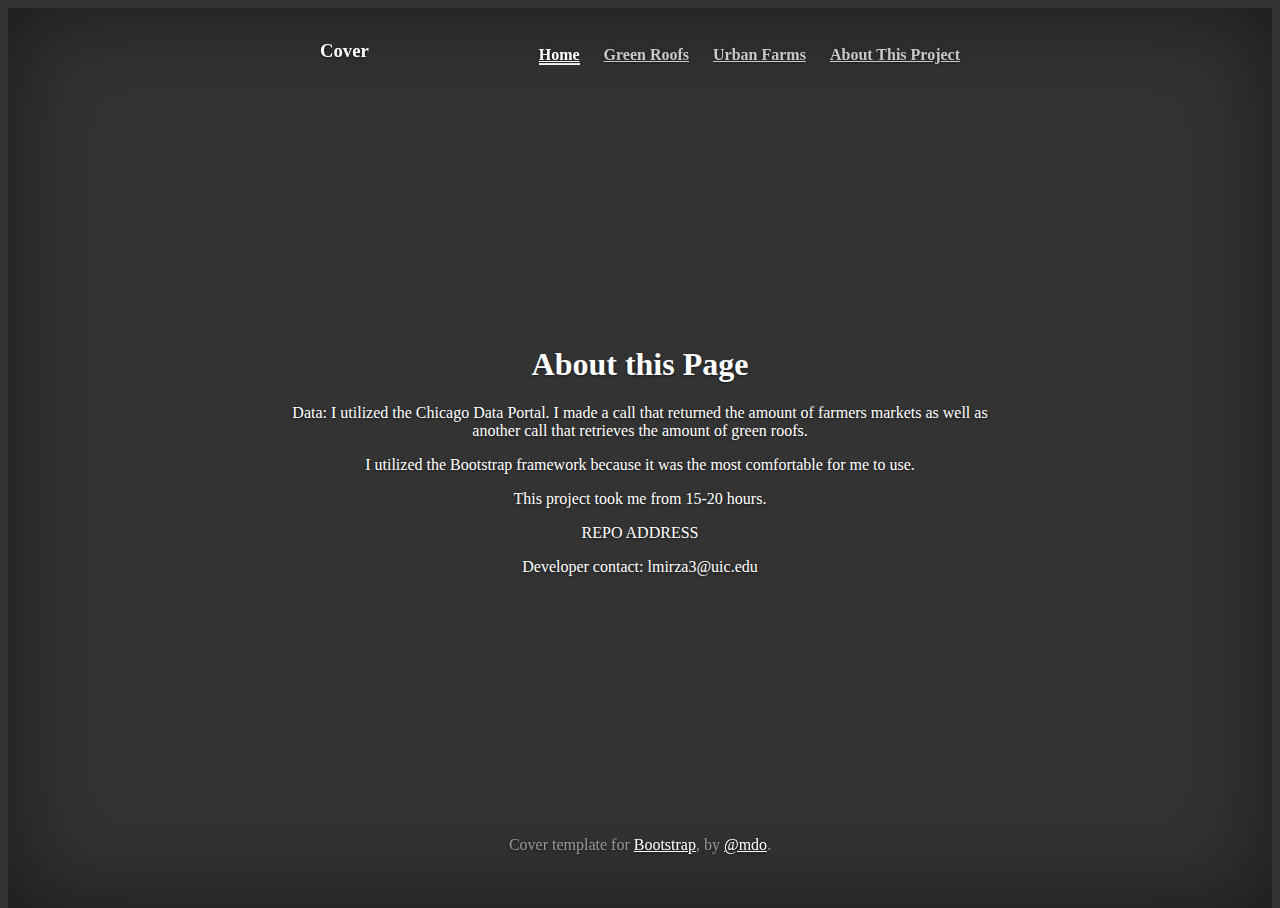
==== about.html @ f07bc69a "add composer.json for PHP app detection" ====
<!DOCTYPE html>
<html lang="en">
  <head>
    <meta charset="utf-8">
    <meta http-equiv="X-UA-Compatible" content="IE=edge">
    <meta name="viewport" content="width=device-width, initial-scale=1">
    <!-- The above 3 meta tags *must* come first in the head; any other head content must come *after* these tags -->
    <meta name="description" content="">
    <meta name="author" content="">
    <link rel="icon" href="../../favicon.ico">

    <title>Cover Template for Bootstrap</title>

    <!-- Bootstrap core CSS -->
    <link href="../../dist/css/bootstrap.min.css" rel="stylesheet">

    <!-- IE10 viewport hack for Surface/desktop Windows 8 bug -->
    <link href="../../assets/css/ie10-viewport-bug-workaround.css" rel="stylesheet">

    <!-- Custom styles for this template -->
    <link href="cover.css" rel="stylesheet">

    <!-- Just for debugging purposes. Don't actually copy these 2 lines! -->
    <!--[if lt IE 9]><script src="../../assets/js/ie8-responsive-file-warning.js"></script><![endif]-->
    <script src="../../assets/js/ie-emulation-modes-warning.js"></script>

    <!-- HTML5 shim and Respond.js for IE8 support of HTML5 elements and media queries -->
    <!--[if lt IE 9]>
      <script src="https://oss.maxcdn.com/html5shiv/3.7.3/html5shiv.min.js"></script>
      <script src="https://oss.maxcdn.com/respond/1.4.2/respond.min.js"></script>
    <![endif]-->
  </head>

  <body>

    <div class="site-wrapper">

      <div class="site-wrapper-inner">

        <div class="cover-container">

          <div class="masthead clearfix">
            <div class="inner">
              <h3 class="masthead-brand">Cover</h3>
              <nav>
                <ul class="nav masthead-nav">
                  <li class="active"><a href="index.html">Home</a></li>
                  <li><a href="green.html">Green Roofs</a></li>
                  <li><a href="farms.html">Urban Farms</a></li>
                  <li><a href="about.html">About This Project</a></li>
                </ul>
              </nav>
            </div>
          </div>

          <div class="jumbotron">
        <div class="container text-center">
            <h1>About this Page</h1>
            <p>Data: I utilized the Chicago Data Portal. I made a call that returned the amount of farmers markets as well as another call that retrieves the amount of green roofs.</p>
            <p>I utilized the Bootstrap framework because it was the most comfortable for me to use.</p>
            <p>This project took me from 15-20 hours.</p>
            <p>REPO ADDRESS</p>
            <p>Developer contact: lmirza3@uic.edu</p>
        </div>
    </div>

    <div class="data"> </div>
</body>




          <div class="mastfoot">
            <div class="inner">
              <p>Cover template for <a href="http://getbootstrap.com">Bootstrap</a>, by <a href="https://twitter.com/mdo">@mdo</a>.</p>
            </div>
          </div>

        </div>

      </div>

    </div>

    <!-- Bootstrap core JavaScript
    ================================================== -->
    <!-- Placed at the end of the document so the pages load faster -->
    <script src="https://ajax.googleapis.com/ajax/libs/jquery/1.12.4/jquery.min.js"></script>
    <script>window.jQuery || document.write('<script src="../../assets/js/vendor/jquery.min.js"><\/script>')</script>
    <script src="../../dist/js/bootstrap.min.js"></script>
    <!-- IE10 viewport hack for Surface/desktop Windows 8 bug -->
    <script src="../../assets/js/ie10-viewport-bug-workaround.js"></script>
  </body>
</html>
---- cover.css ----
/*
 * Globals
 */

/* Links */
a,
a:focus,
a:hover {
  color: #fff;
}

/* Custom default button */
.btn-default,
.btn-default:hover,
.btn-default:focus {
  color: #333;
  text-shadow: none; /* Prevent inheritance from `body` */
  background-color: #fff;
  border: 1px solid #fff;
}


/*
 * Base structure
 */

html,
body {
  height: 100%;
  background-color: #333;
}
body {
  color: #fff;
  text-align: center;
  text-shadow: 0 1px 3px rgba(0,0,0,.5);
}

/* Extra markup and styles for table-esque vertical and horizontal centering */
.site-wrapper {
  display: table;
  width: 100%;
  height: 100%; /* For at least Firefox */
  min-height: 100%;
  -webkit-box-shadow: inset 0 0 100px rgba(0,0,0,.5);
          box-shadow: inset 0 0 100px rgba(0,0,0,.5);
}
.site-wrapper-inner {
  display: table-cell;
  vertical-align: top;
}
.cover-container {
  margin-right: auto;
  margin-left: auto;
}

/* Padding for spacing */
.inner {
  padding: 30px;
}


/*
 * Header
 */
.masthead-brand {
  margin-top: 10px;
  margin-bottom: 10px;
}

.masthead-nav > li {
  display: inline-block;
}
.masthead-nav > li + li {
  margin-left: 20px;
}
.masthead-nav > li > a {
  padding-right: 0;
  padding-left: 0;
  font-size: 16px;
  font-weight: bold;
  color: #fff; /* IE8 proofing */
  color: rgba(255,255,255,.75);
  border-bottom: 2px solid transparent;
}
.masthead-nav > li > a:hover,
.masthead-nav > li > a:focus {
  background-color: transparent;
  border-bottom-color: #a9a9a9;
  border-bottom-color: rgba(255,255,255,.25);
}
.masthead-nav > .active > a,
.masthead-nav > .active > a:hover,
.masthead-nav > .active > a:focus {
  color: #fff;
  border-bottom-color: #fff;
}

@media (min-width: 768px) {
  .masthead-brand {
    float: left;
  }
  .masthead-nav {
    float: right;
  }
}


/*
 * Cover
 */

.cover {
  padding: 0 20px;
}
.cover .btn-lg {
  padding: 10px 20px;
  font-weight: bold;
}


/*
 * Footer
 */

.mastfoot {
  color: #999; /* IE8 proofing */
  color: rgba(255,255,255,.5);
}


/*
 * Affix and center
 */

@media (min-width: 768px) {
  /* Pull out the header and footer */
  .masthead {
    position: fixed;
    top: 0;
  }
  .mastfoot {
    position: fixed;
    bottom: 0;
  }
  /* Start the vertical centering */
  .site-wrapper-inner {
    vertical-align: middle;
  }
  /* Handle the widths */
  .masthead,
  .mastfoot,
  .cover-container {
    width: 100%; /* Must be percentage or pixels for horizontal alignment */
  }
}

@media (min-width: 992px) {
  .masthead,
  .mastfoot,
  .cover-container {
    width: 700px;
  }
}
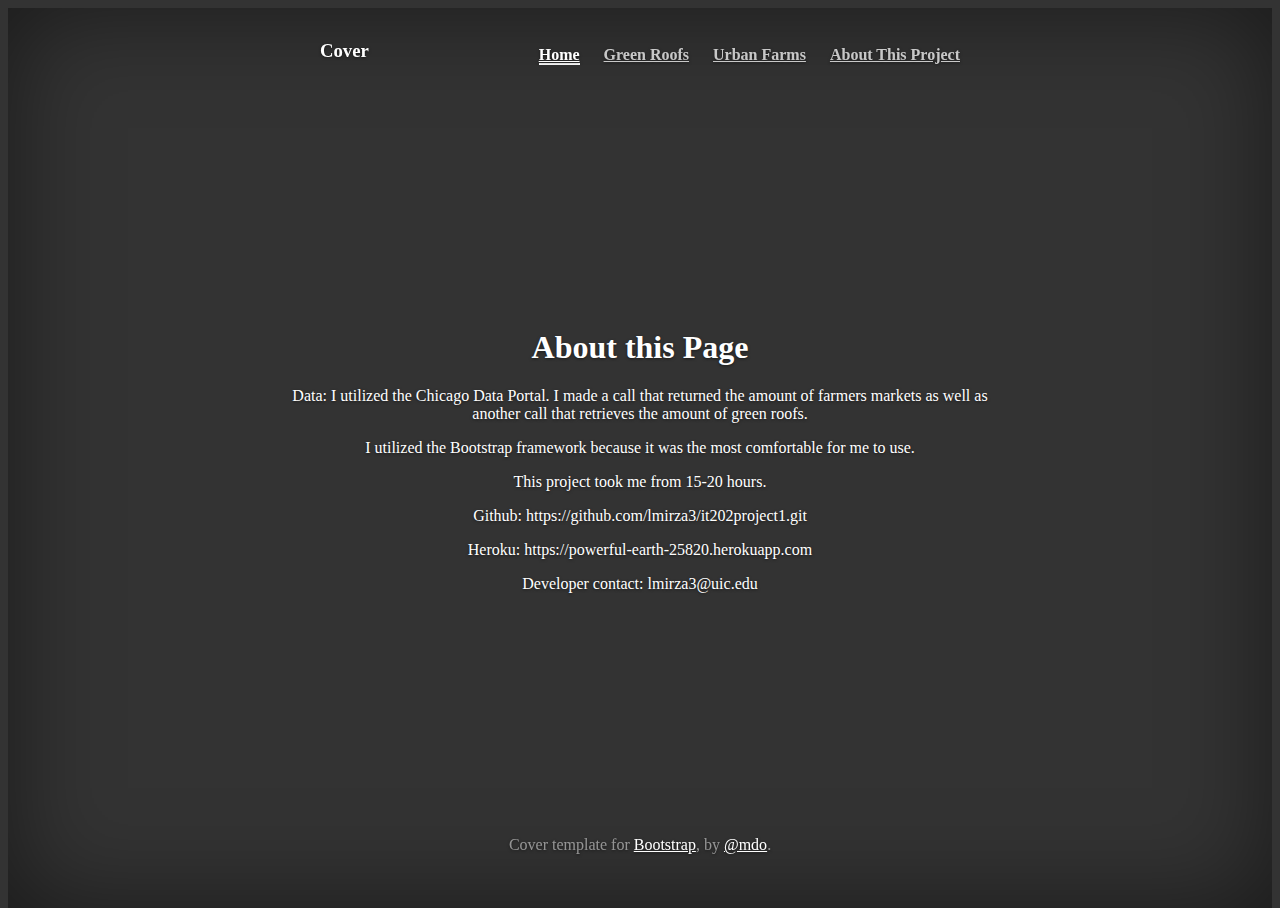
==== commit d124da46: "midterm project" ====
--- a/about.html
+++ b/about.html
@@ -59,7 +59,8 @@
             <p>Data: I utilized the Chicago Data Portal. I made a call that returned the amount of farmers markets as well as another call that retrieves the amount of green roofs.</p>
             <p>I utilized the Bootstrap framework because it was the most comfortable for me to use.</p>
             <p>This project took me from 15-20 hours.</p>
-            <p>REPO ADDRESS</p>
+            <p>Github: https://github.com/lmirza3/it202project1.git</p>
+            <p>Heroku: https://powerful-earth-25820.herokuapp.com</p>
             <p>Developer contact: lmirza3@uic.edu</p>
         </div>
     </div>
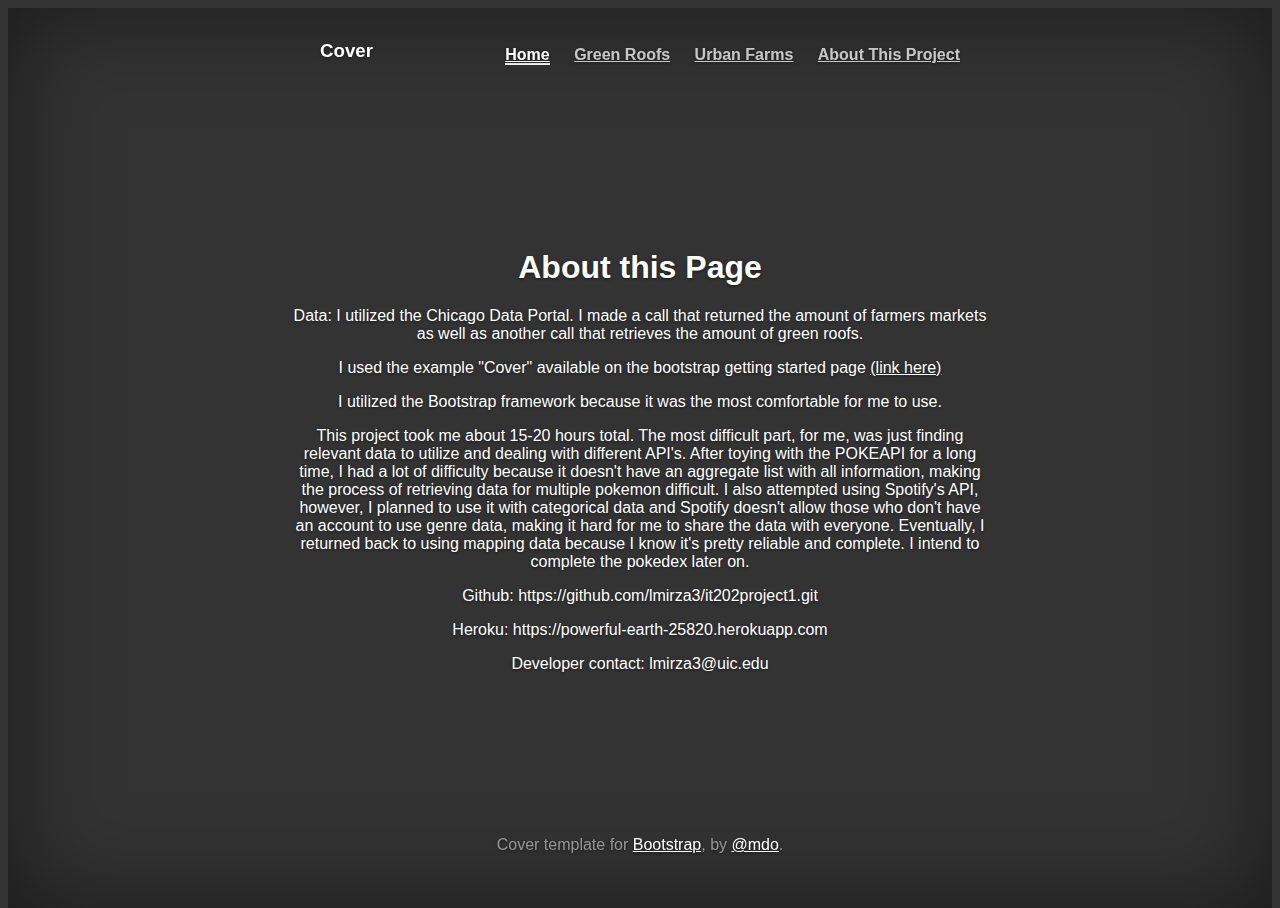
==== commit ebe4ce43: "midterm project" ====
--- a/about.html
+++ b/about.html
@@ -57,8 +57,9 @@
         <div class="container text-center">
             <h1>About this Page</h1>
             <p>Data: I utilized the Chicago Data Portal. I made a call that returned the amount of farmers markets as well as another call that retrieves the amount of green roofs.</p>
+            <p>I used the example "Cover" available on the bootstrap getting started page <a href="http://getbootstrap.com/examples/cover/">(link here)</a> </p>
             <p>I utilized the Bootstrap framework because it was the most comfortable for me to use.</p>
-            <p>This project took me from 15-20 hours.</p>
+            <p>This project took me about 15-20 hours total. The most difficult part, for me, was just finding relevant data to utilize and dealing with different API's. After toying with the POKEAPI for a long time, I had a lot of difficulty because it doesn't have an aggregate list with all information, making the process of retrieving data for multiple pokemon difficult. I also attempted using Spotify's API, however, I planned to use it with categorical data and Spotify doesn't allow those who don't have an account to use genre data, making it hard for me to share the data with everyone. Eventually, I returned back to using mapping data because I know it's pretty reliable and complete. I intend to complete the pokedex later on.</p>
             <p>Github: https://github.com/lmirza3/it202project1.git</p>
             <p>Heroku: https://powerful-earth-25820.herokuapp.com</p>
             <p>Developer contact: lmirza3@uic.edu</p>
--- a/cover.css
+++ b/cover.css
@@ -33,6 +33,7 @@
   color: #fff;
   text-align: center;
   text-shadow: 0 1px 3px rgba(0,0,0,.5);
+  font-family: 'Roboto', 'Helvetica', sans-serif;
 }
 
 /* Extra markup and styles for table-esque vertical and horizontal centering */
@@ -78,6 +79,7 @@
   padding-left: 0;
   font-size: 16px;
   font-weight: bold;
+  font-family: 'Roboto', 'Helvetica', sans-serif;
   color: #fff; /* IE8 proofing */
   color: rgba(255,255,255,.75);
   border-bottom: 2px solid transparent;
@@ -115,6 +117,7 @@
 .cover .btn-lg {
   padding: 10px 20px;
   font-weight: bold;
+  font-family: 'Roboto', 'Helvetica', sans-serif;
 }
 
 
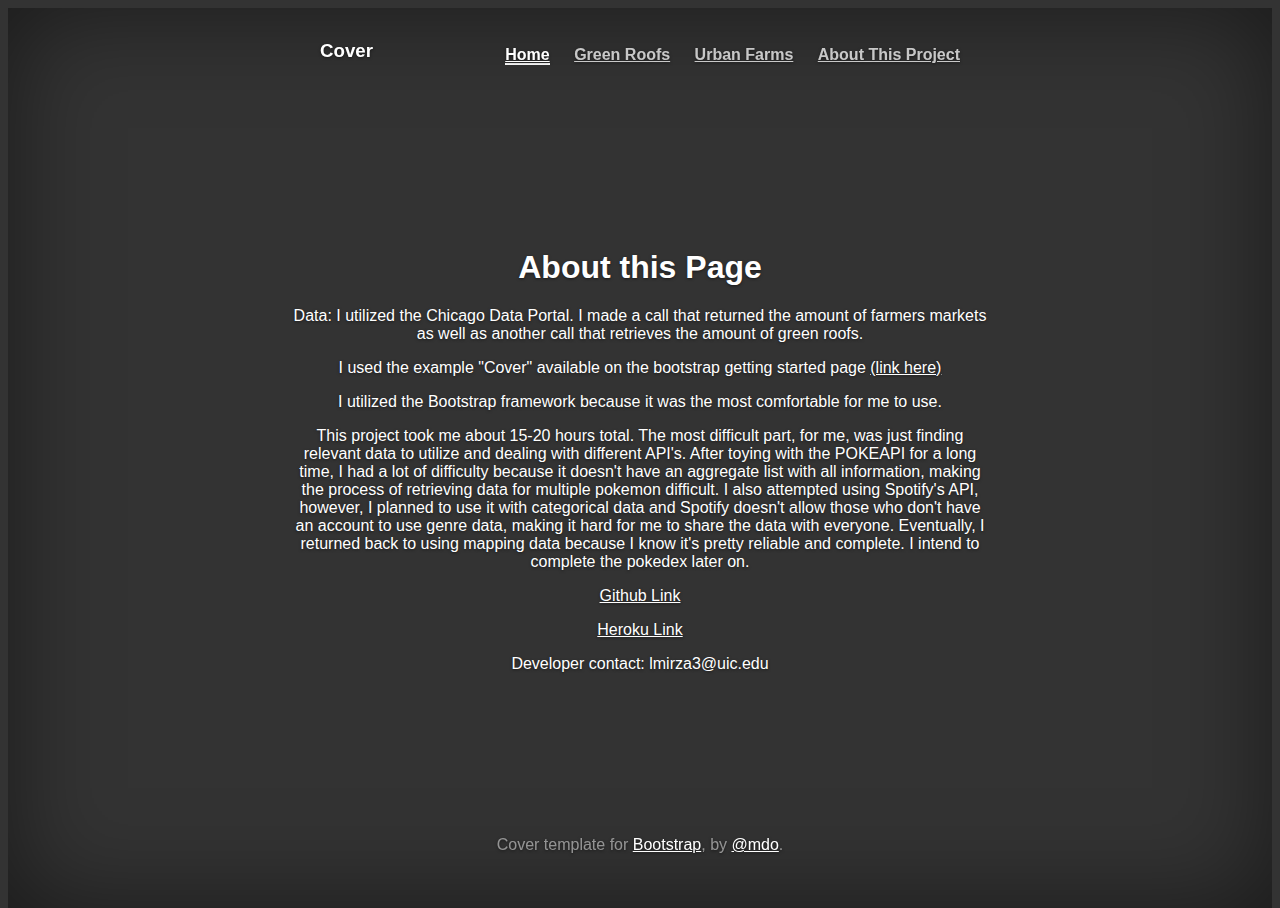
==== commit e8683535: "midterm project" ====
--- a/about.html
+++ b/about.html
@@ -60,8 +60,8 @@
             <p>I used the example "Cover" available on the bootstrap getting started page <a href="http://getbootstrap.com/examples/cover/">(link here)</a> </p>
             <p>I utilized the Bootstrap framework because it was the most comfortable for me to use.</p>
             <p>This project took me about 15-20 hours total. The most difficult part, for me, was just finding relevant data to utilize and dealing with different API's. After toying with the POKEAPI for a long time, I had a lot of difficulty because it doesn't have an aggregate list with all information, making the process of retrieving data for multiple pokemon difficult. I also attempted using Spotify's API, however, I planned to use it with categorical data and Spotify doesn't allow those who don't have an account to use genre data, making it hard for me to share the data with everyone. Eventually, I returned back to using mapping data because I know it's pretty reliable and complete. I intend to complete the pokedex later on.</p>
-            <p>Github: https://github.com/lmirza3/it202project1.git</p>
-            <p>Heroku: https://powerful-earth-25820.herokuapp.com</p>
+            <p><a href="Github: https://github.com/lmirza3/it202project1.git">Github Link</a></p>
+            <p><a href="Heroku: https://powerful-earth-25820.herokuapp.com/index.html">Heroku Link</a></p>
             <p>Developer contact: lmirza3@uic.edu</p>
         </div>
     </div>
